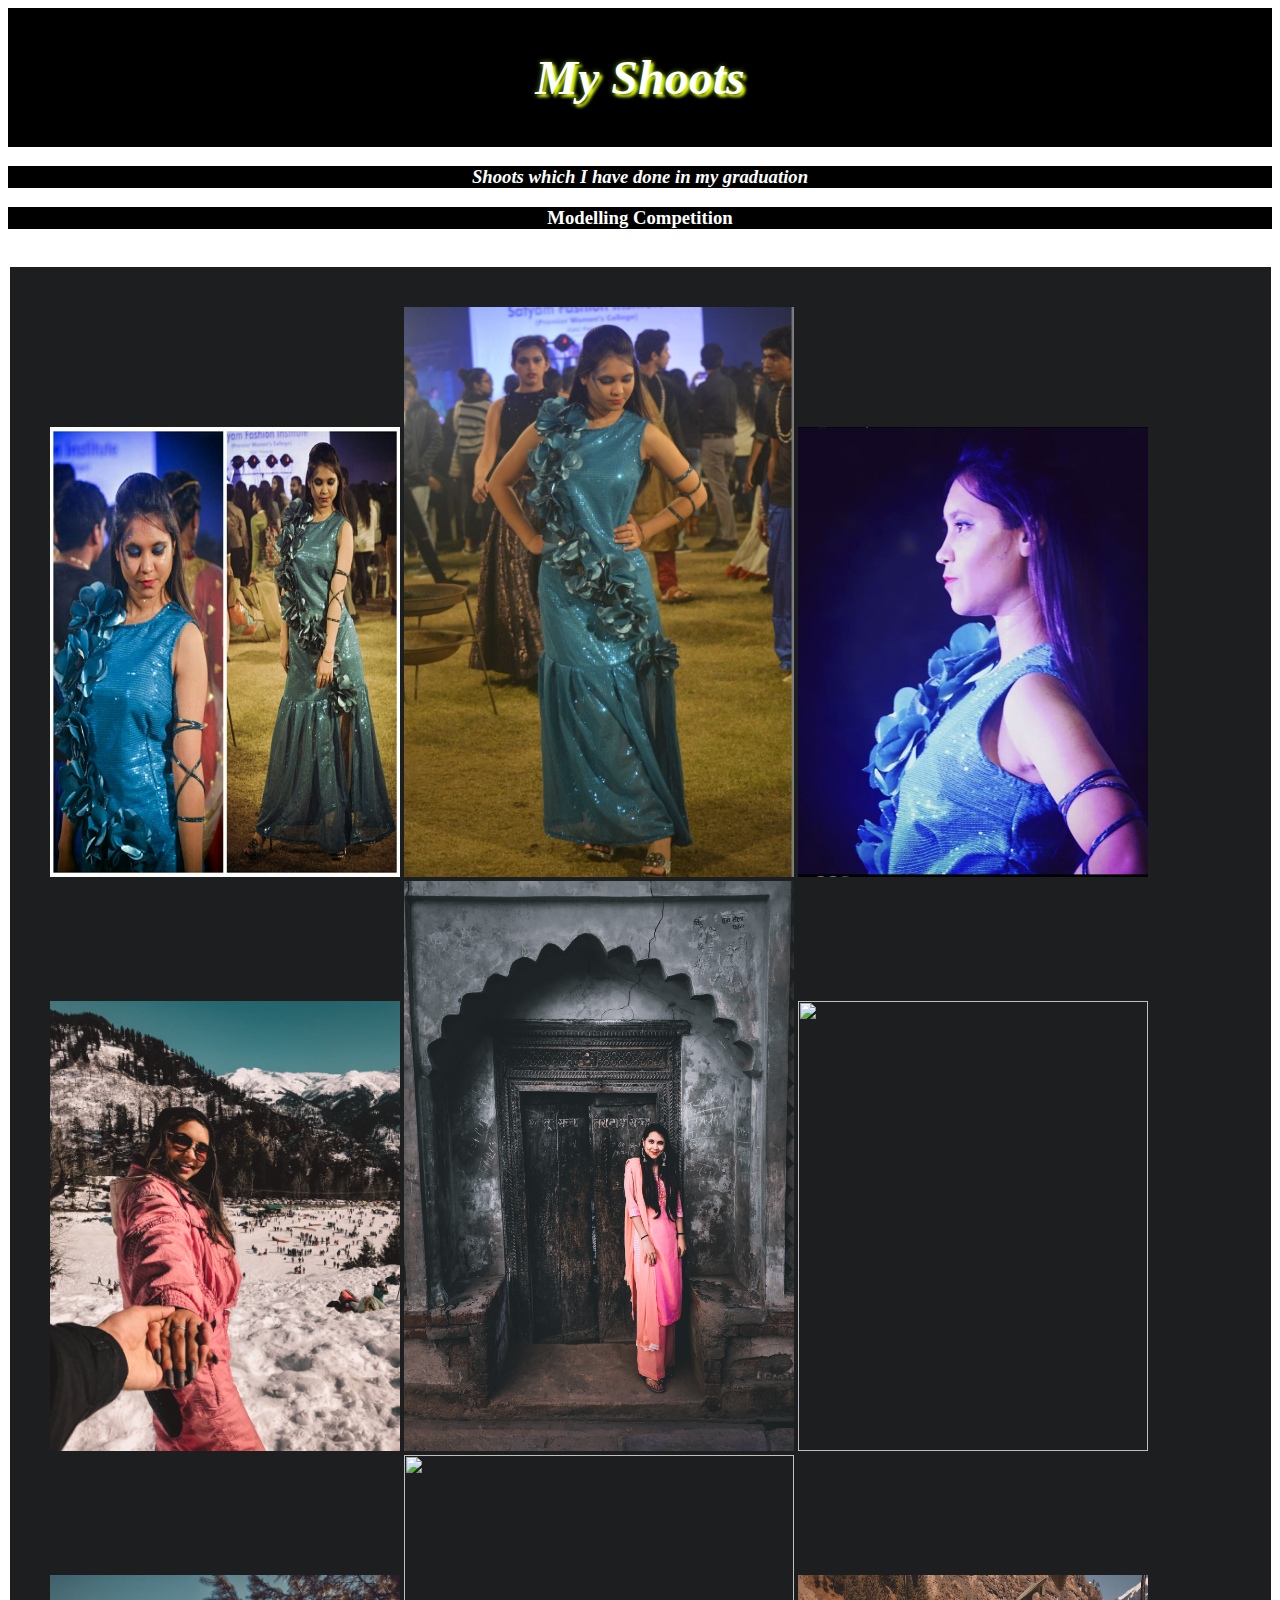
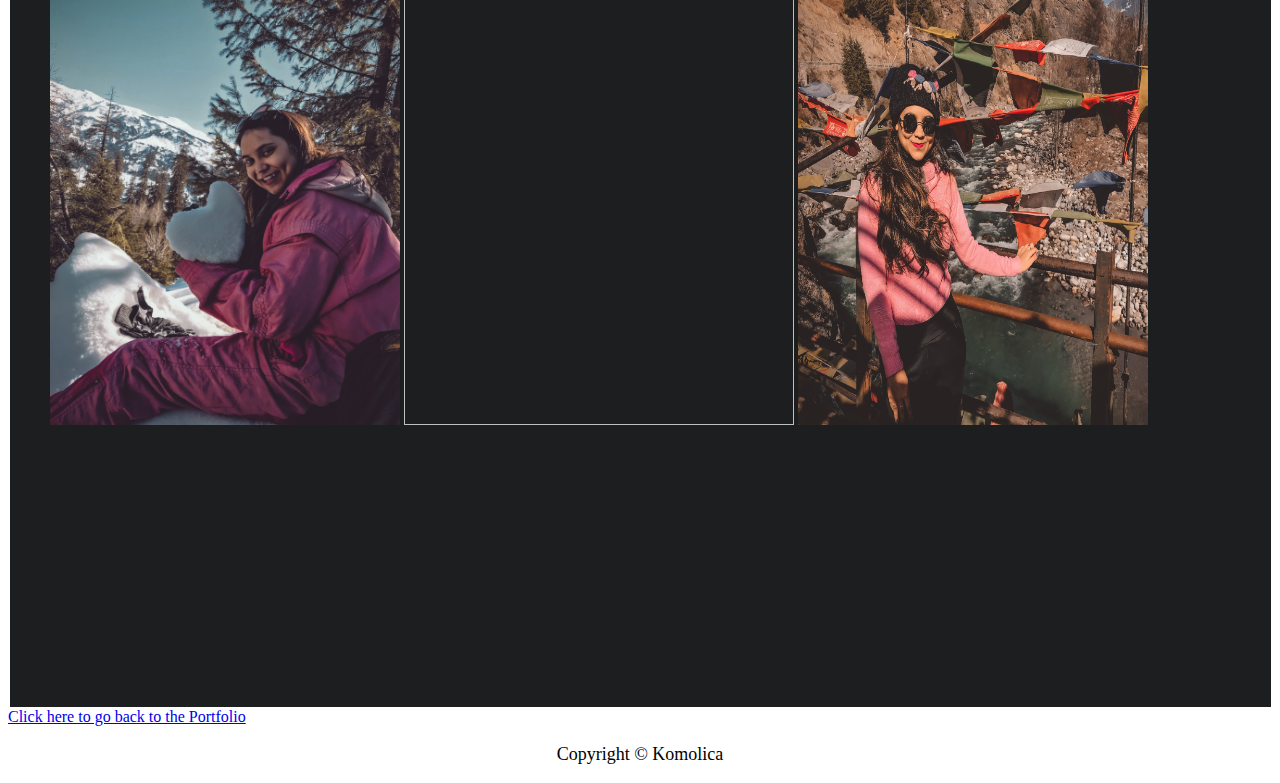
==== shoot/index.html @ 6f638b0f "portfolio created" ====
<!DOCTYPE html>
<html>
<head>
	<title>Welcome</title>
    <link rel="stylesheet" href="./css/style.css">
</head>
<body>
	<header id="main-header">
		<h1><em>My Shoots</em></h1>
	</header>
	<section>
		<article>
		 <h3><em> Shoots which I have done in my graduation</em></h3>
        </article>
</section>
<aside>
		<h3>Modelling Competition</h3>
		<br>
			<div class="container">
					<div class="image">
                        <img src="ko2.jpg" height="450px"; width="350px";>
                        <img src="ko3.jpg" height="570px"; width="390px";>
                        <img src="k2.png" height="450px"; width="350px";>
                        <img src="3.jpg" height="450px"; width="350px";>
                        <img src="5.jpg" height="570px"; width="390px";>
                        <img src="P1.jpg" height="450px"; width="350px";>
                        <img src="2.jpg" height="450px"; width="350px";>
                        <img src="PP.jpg" height="570px"; width="390px";>
                        <img src="4 (2).jpg" height="450px"; width="350px";>
					</div>
					
				
			</div>
    </aside>
    	
<a href="../index.html"> Click here to go back to the Portfolio</a>
<footer id="main-footer">
	<p> Copyright &copy; Komolica</p>
</body>
</html>
---- shoot/css/style.css ----
#main-header{
    text-align: center;
    background-color: black;
    color:white;
    padding:10px;
    font-size:1.5em; 
    text-shadow:3px 3px 3px rgb(212, 247, 13), 0 0 5px rgb(120, 161, 6); 
}


h3{
 text-align:center; 
 background-color:black;
 color:white;
}
p{
text-align:center; 
}
.container{
    background-color: rgb(29, 30, 31);
    color:rgb(43, 190, 248);
    padding:20px;
    height:2000px;
    margin:1.5px;
}
.image{
    padding:20px;
    margin:1.7; 
}
#main-footer{
    text-align:center;
    font-size:18px;
}
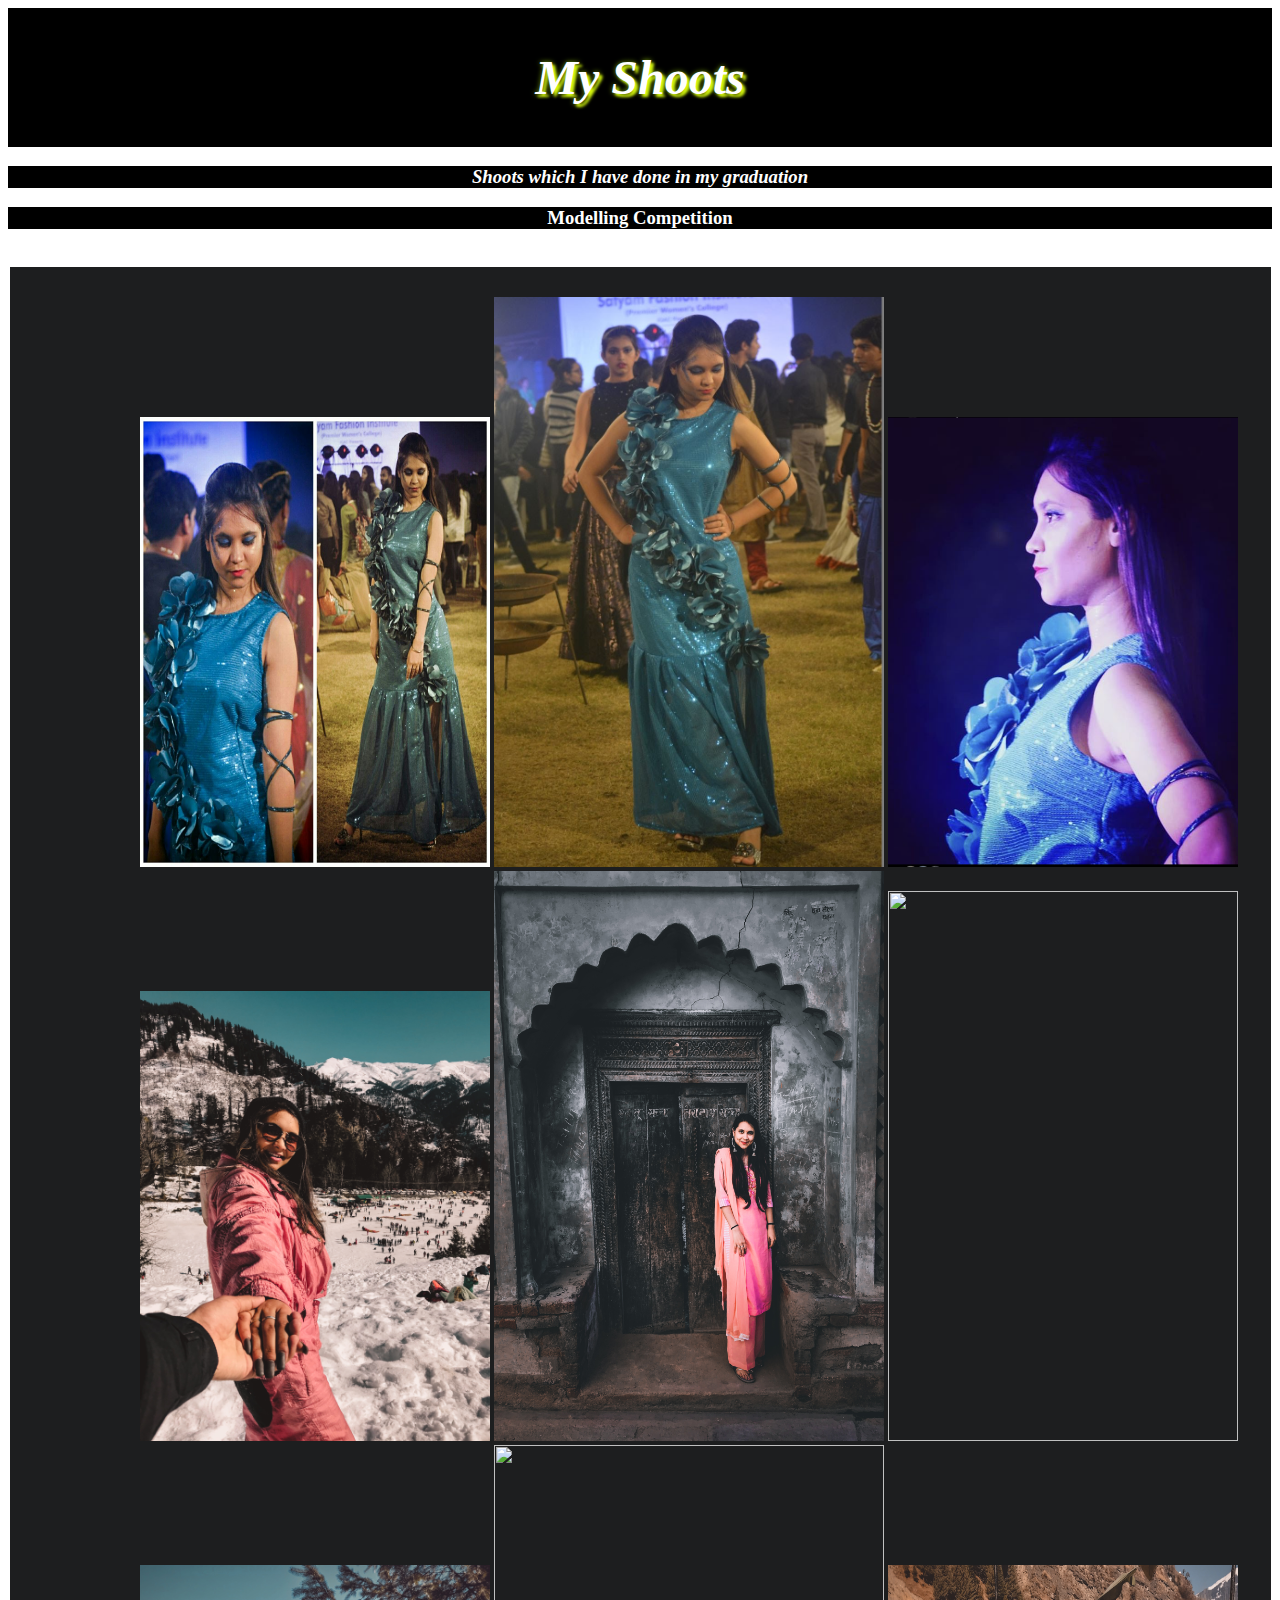
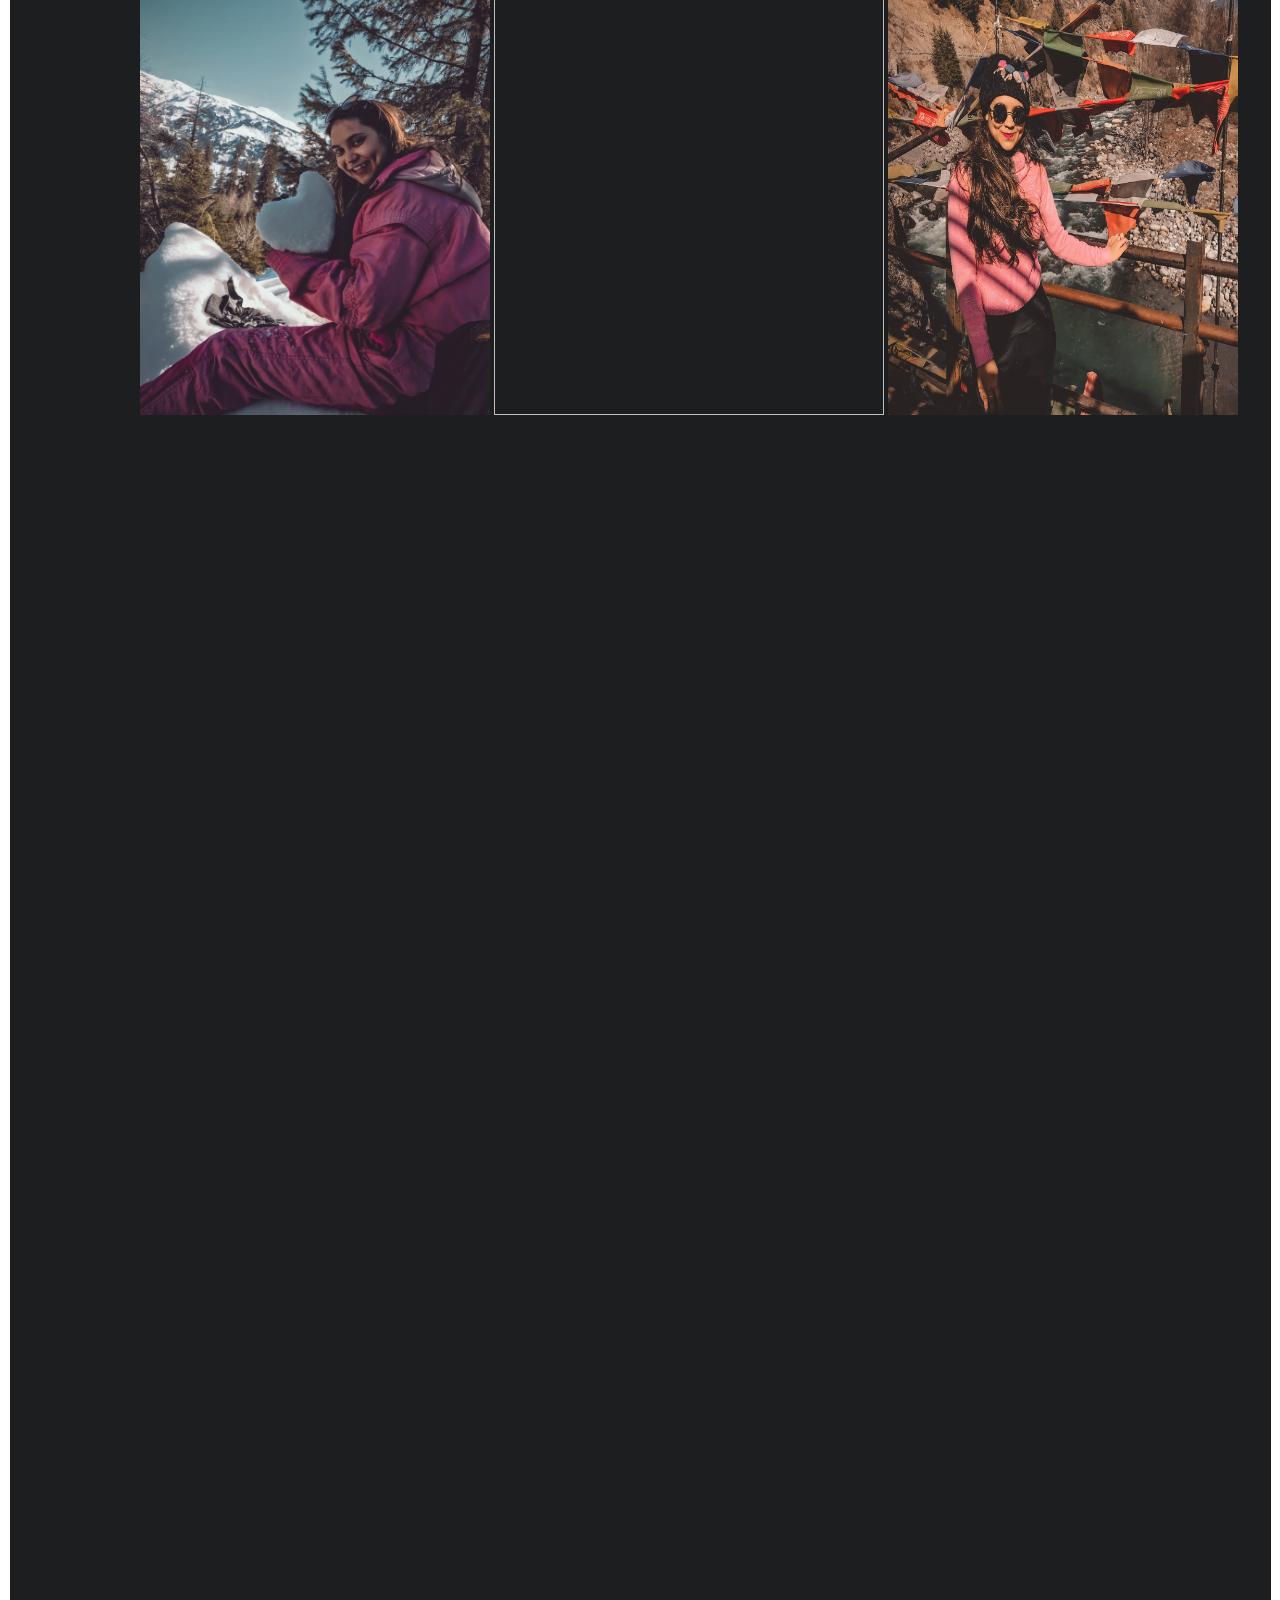
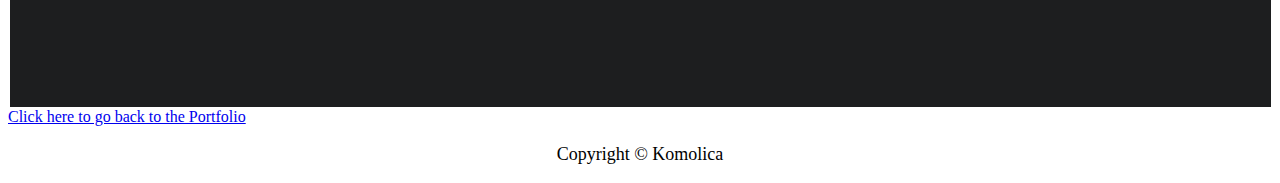
==== commit f0c20f48: "updated" ====
--- a/shoot/index.html
+++ b/shoot/index.html
@@ -23,7 +23,7 @@
                         <img src="k2.png" height="450px"; width="350px";>
                         <img src="3.jpg" height="450px"; width="350px";>
                         <img src="5.jpg" height="570px"; width="390px";>
-                        <img src="P1.jpg" height="450px"; width="350px";>
+                        <img src="P1.jpg" height="550px"; width="350px";>
                         <img src="2.jpg" height="450px"; width="350px";>
                         <img src="PP.jpg" height="570px"; width="390px";>
                         <img src="4 (2).jpg" height="450px"; width="350px";>
--- a/shoot/css/style.css
+++ b/shoot/css/style.css
@@ -20,12 +20,13 @@
     background-color: rgb(29, 30, 31);
     color:rgb(43, 190, 248);
     padding:20px;
-    height:2000px;
+    height:3000px;
     margin:1.5px;
 }
 .image{
-    padding:20px;
-    margin:1.7; 
+    padding:10px;
+    margin-left:100px;; 
+   
 }
 #main-footer{
     text-align:center;
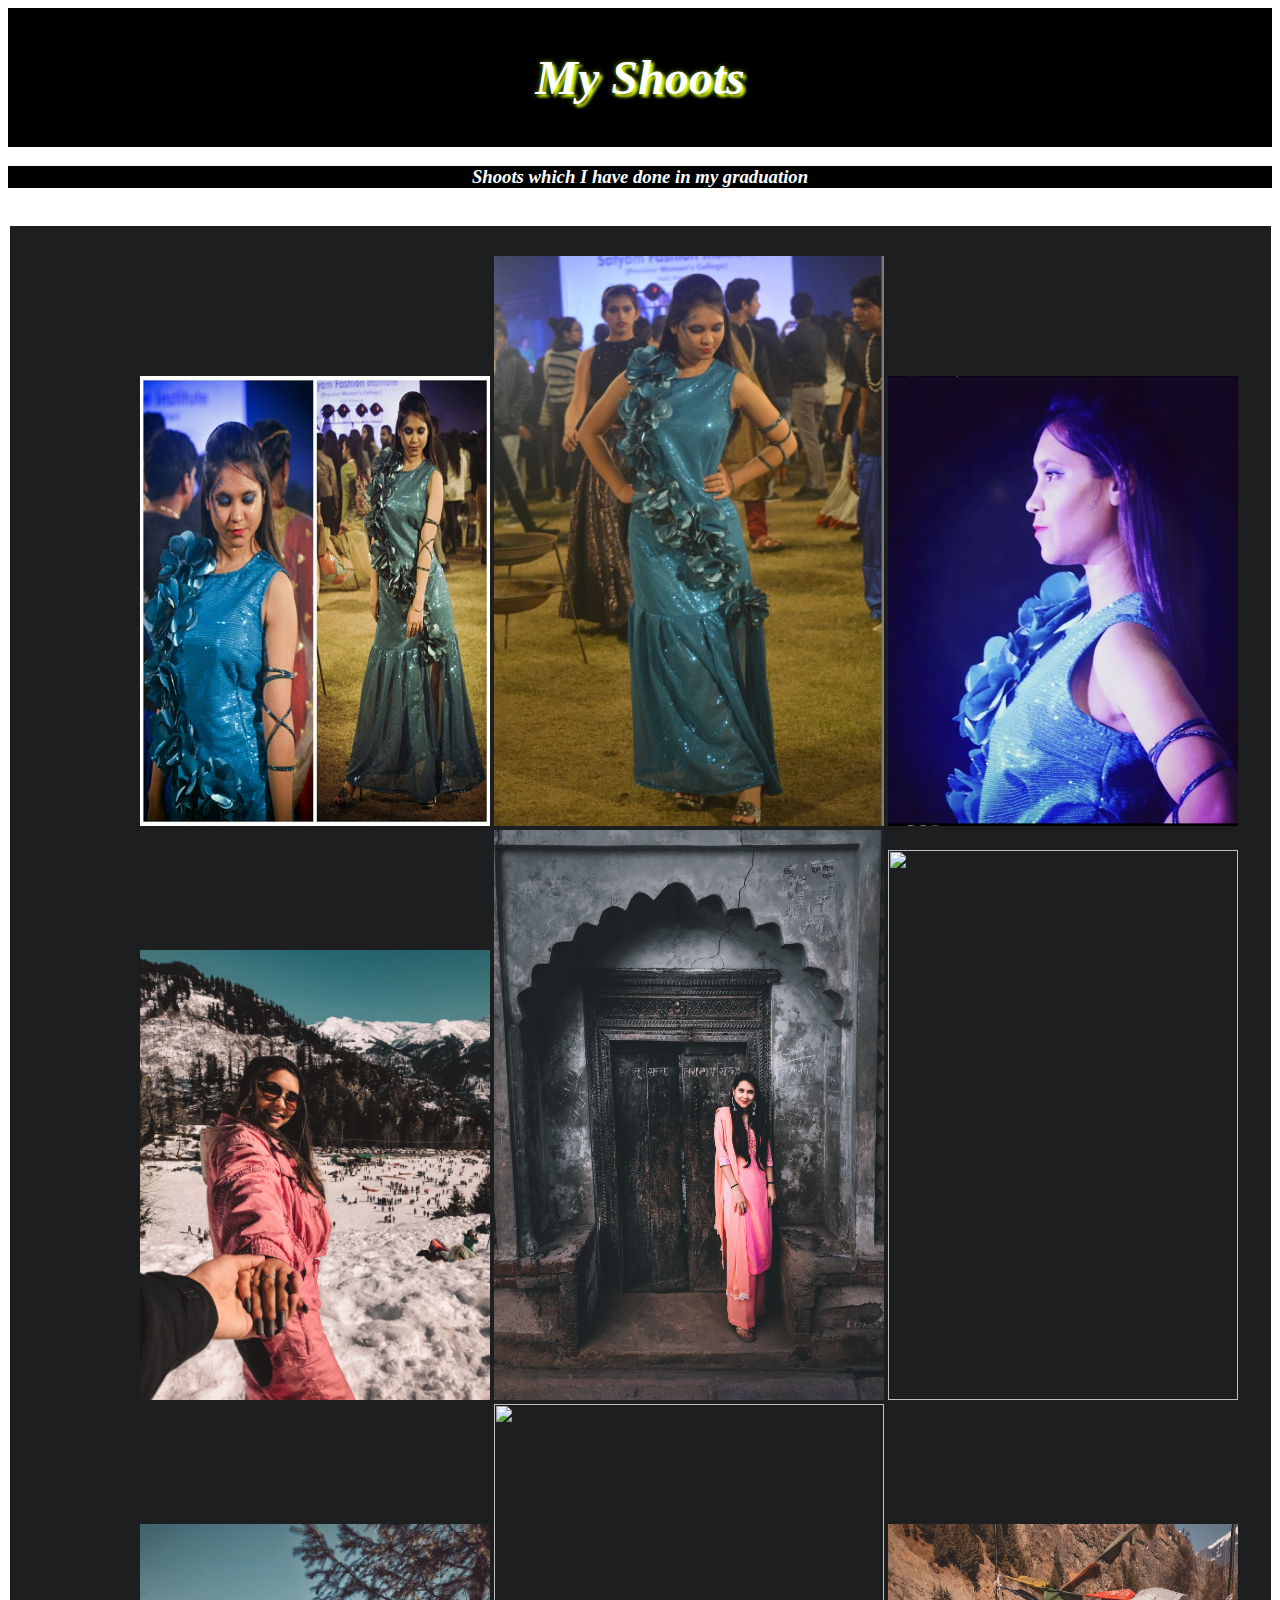
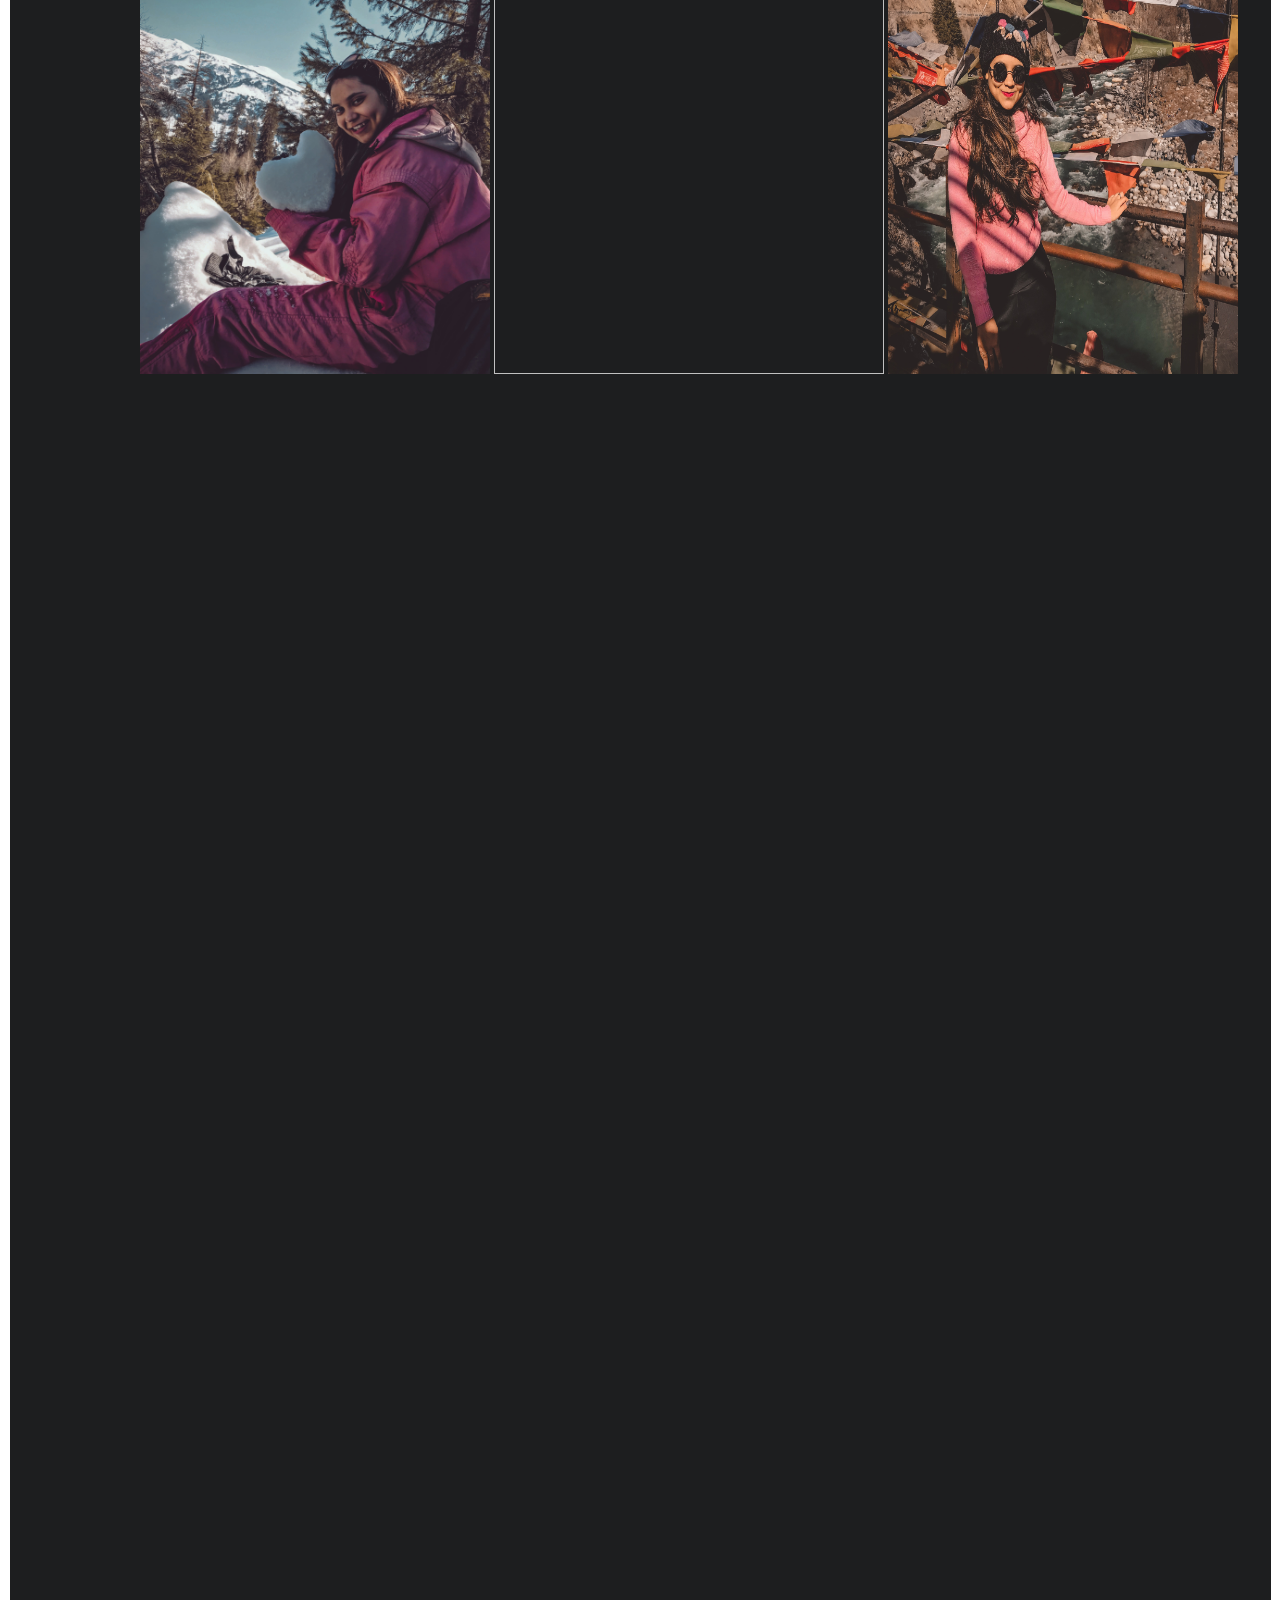
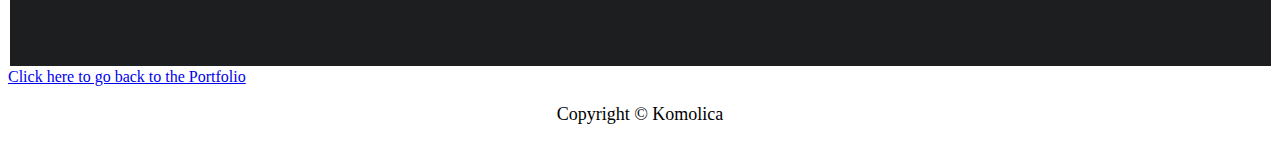
==== commit d79a7443: "pic" ====
--- a/shoot/index.html
+++ b/shoot/index.html
@@ -14,7 +14,6 @@
         </article>
 </section>
 <aside>
-		<h3>Modelling Competition</h3>
 		<br>
 			<div class="container">
 					<div class="image">
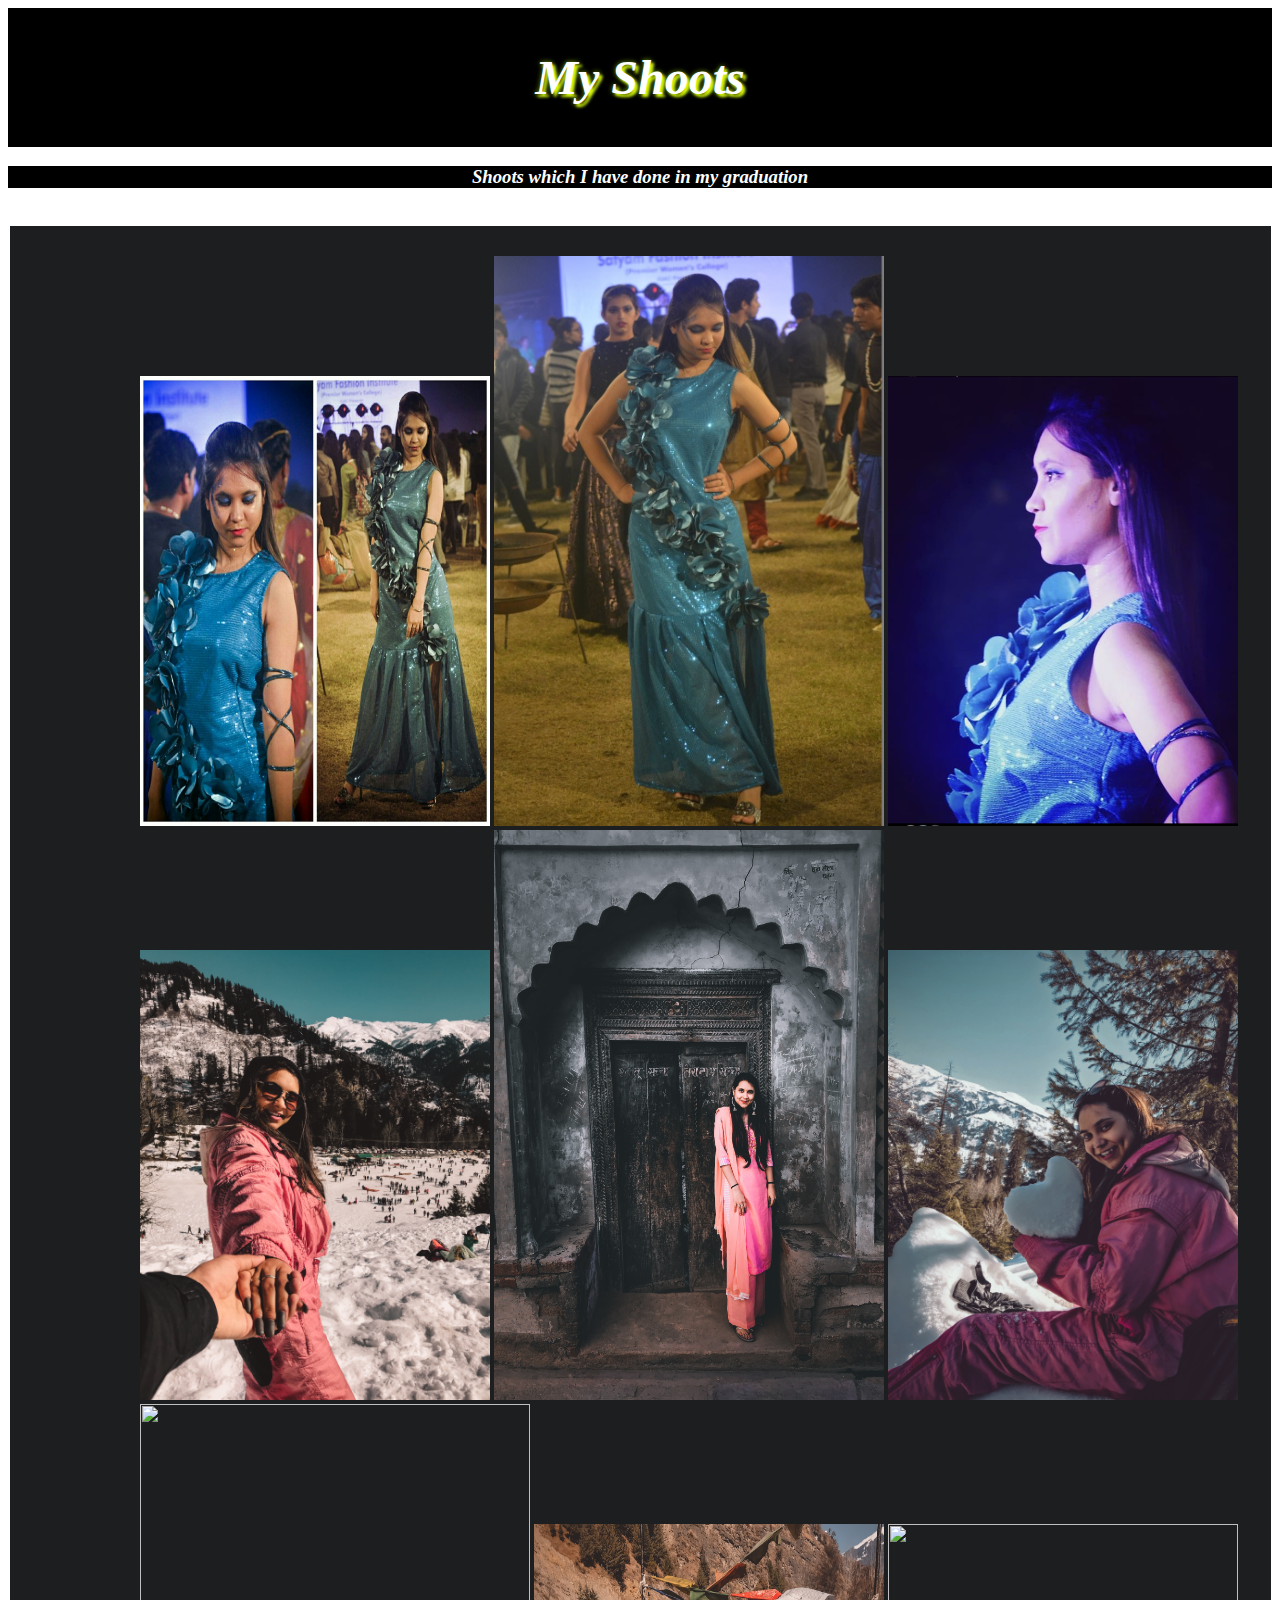
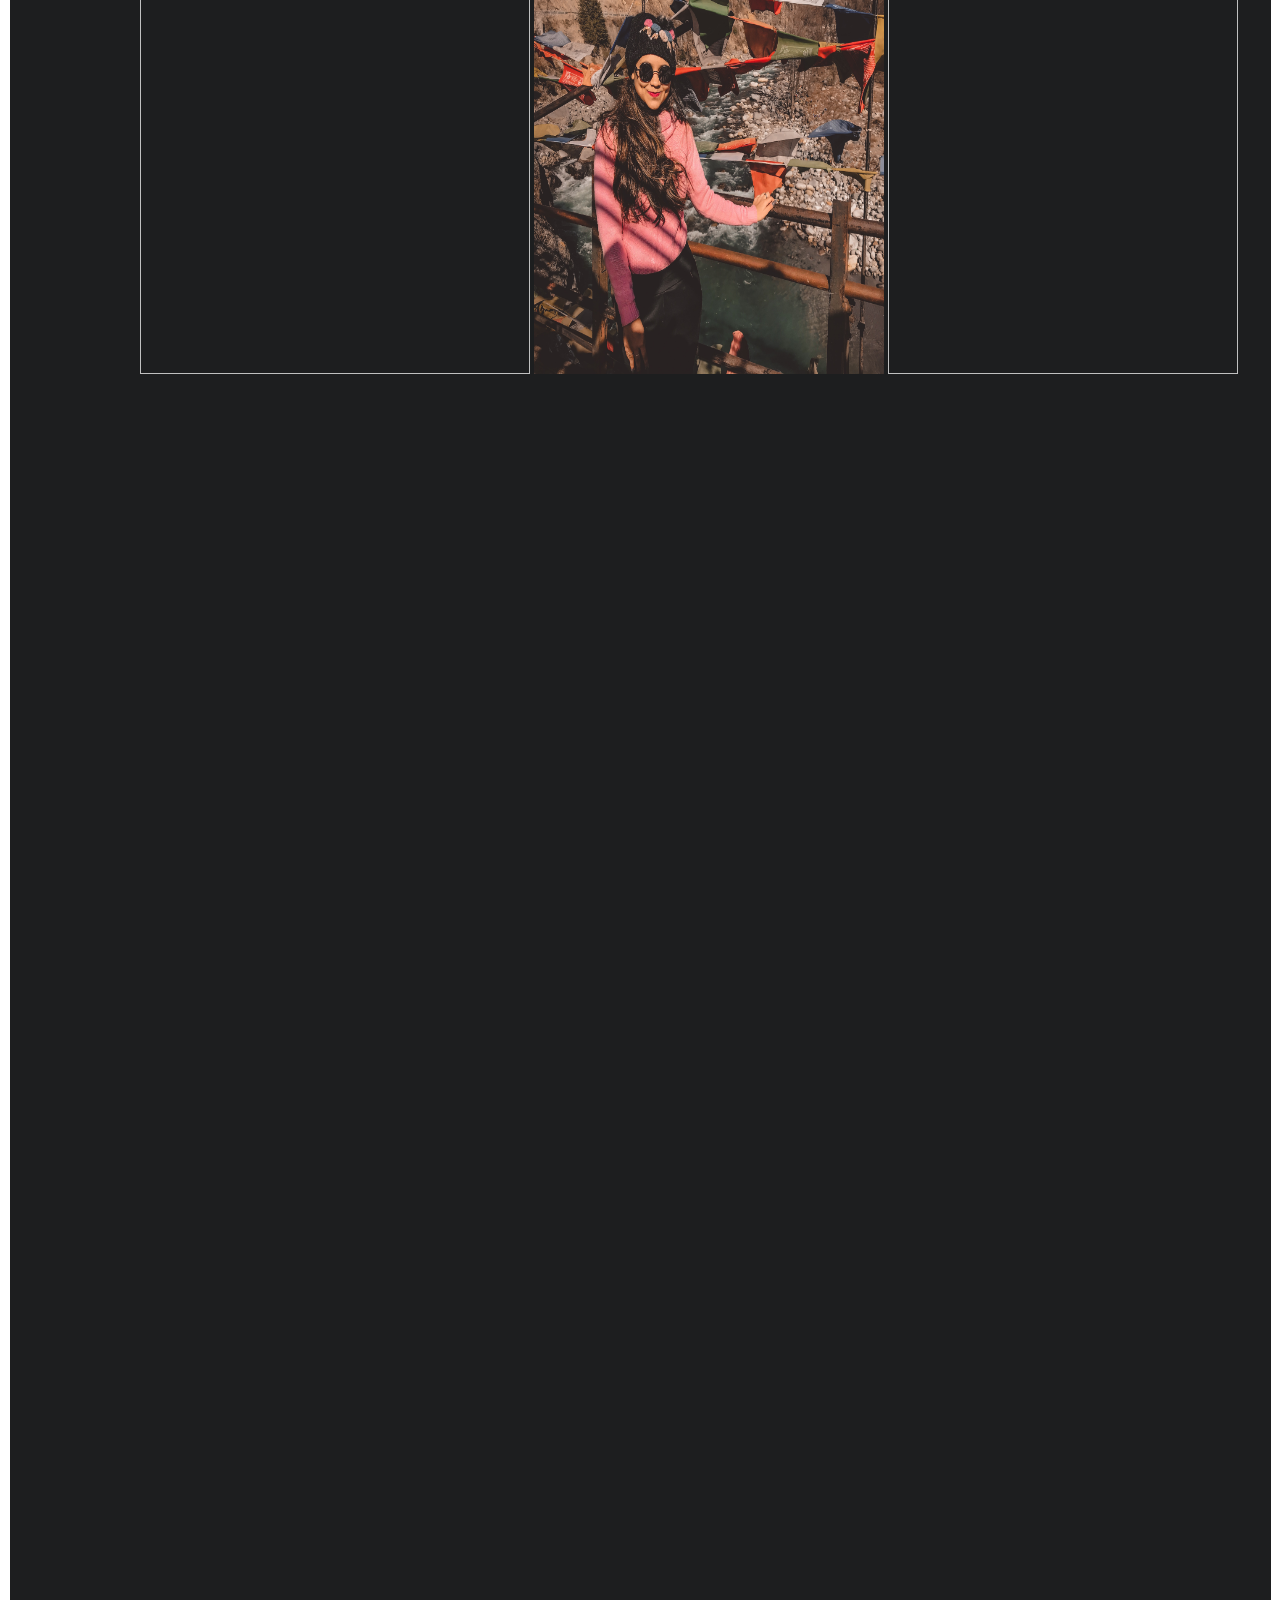
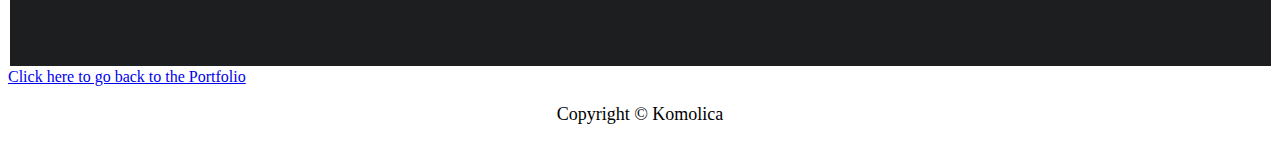
==== commit 50c41407: "update" ====
--- a/shoot/index.html
+++ b/shoot/index.html
@@ -22,10 +22,10 @@
                         <img src="k2.png" height="450px"; width="350px";>
                         <img src="3.jpg" height="450px"; width="350px";>
                         <img src="5.jpg" height="570px"; width="390px";>
-                        <img src="P1.jpg" height="550px"; width="350px";>
                         <img src="2.jpg" height="450px"; width="350px";>
                         <img src="PP.jpg" height="570px"; width="390px";>
-                        <img src="4 (2).jpg" height="450px"; width="350px";>
+						<img src="4 (2).jpg" height="450px"; width="350px";>
+						<img src="P1.jpg" height="450px"; width="350px";>
 					</div>
 					
 				
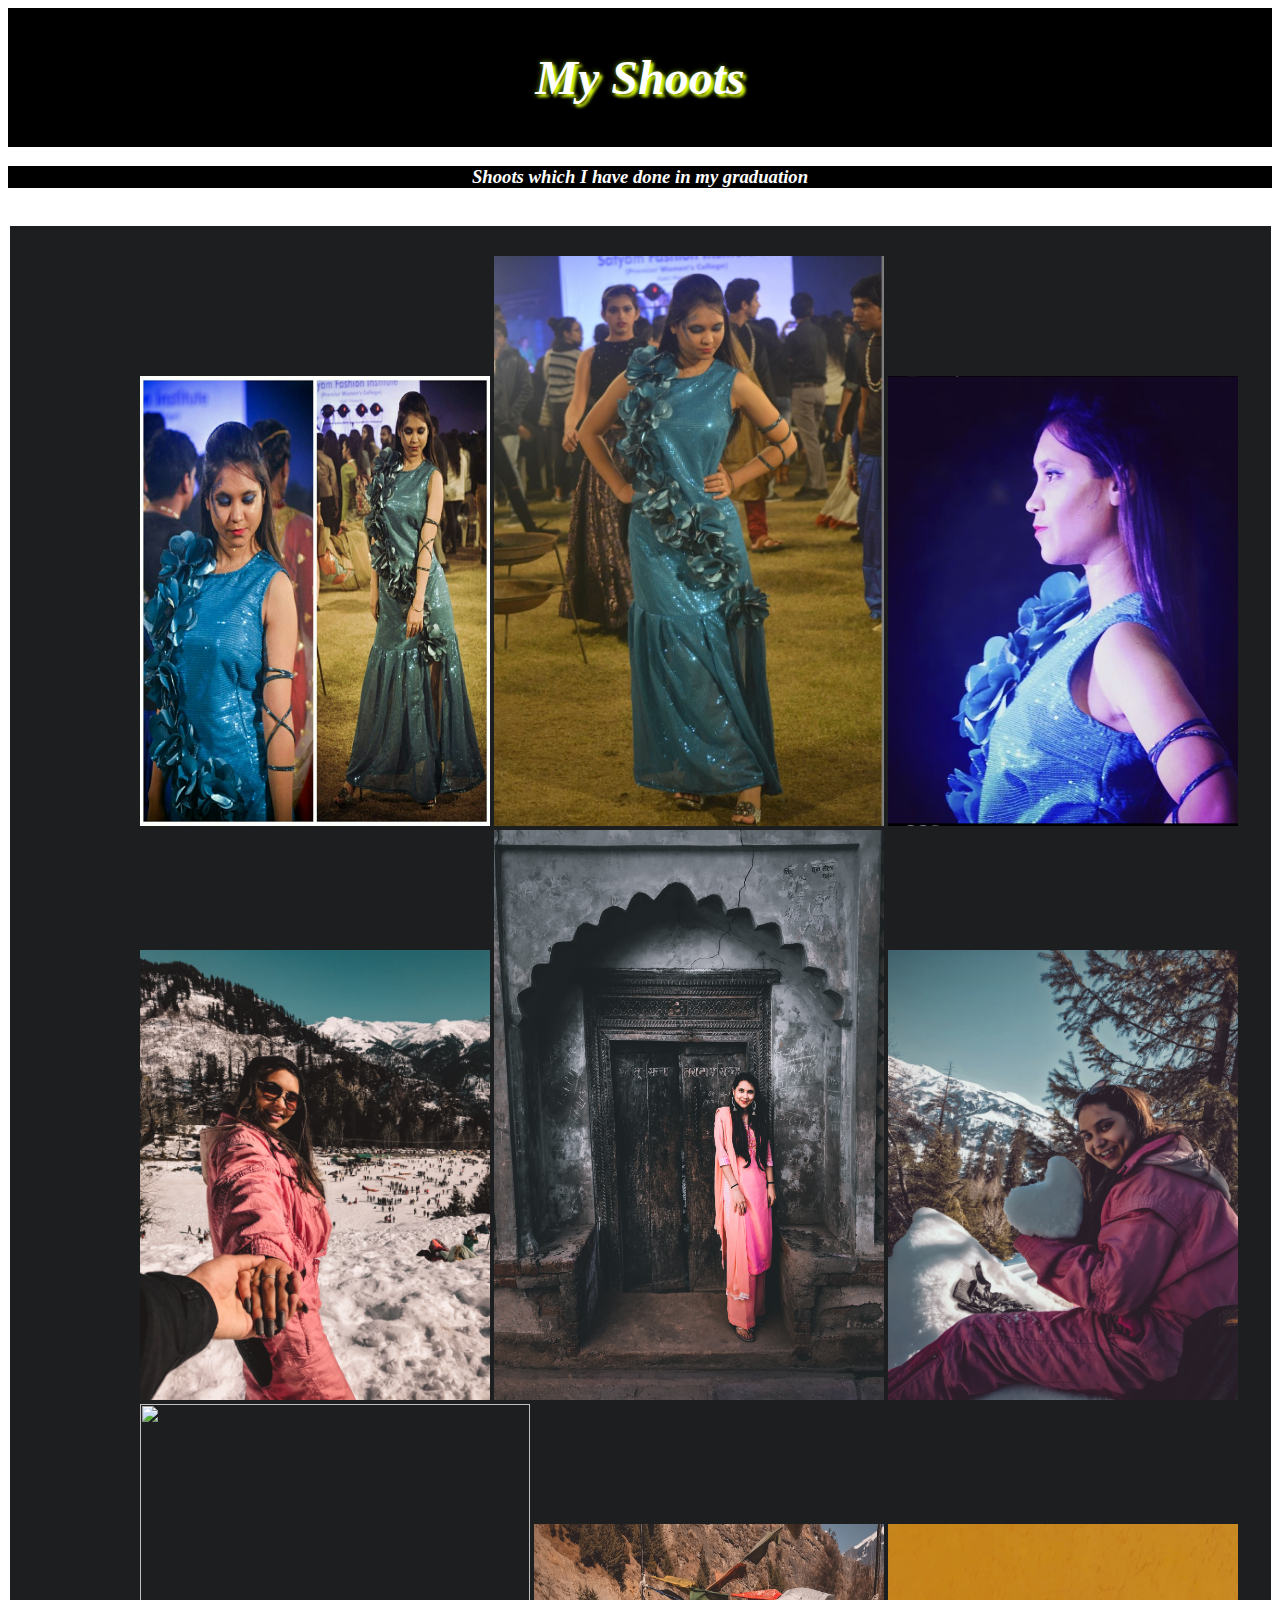
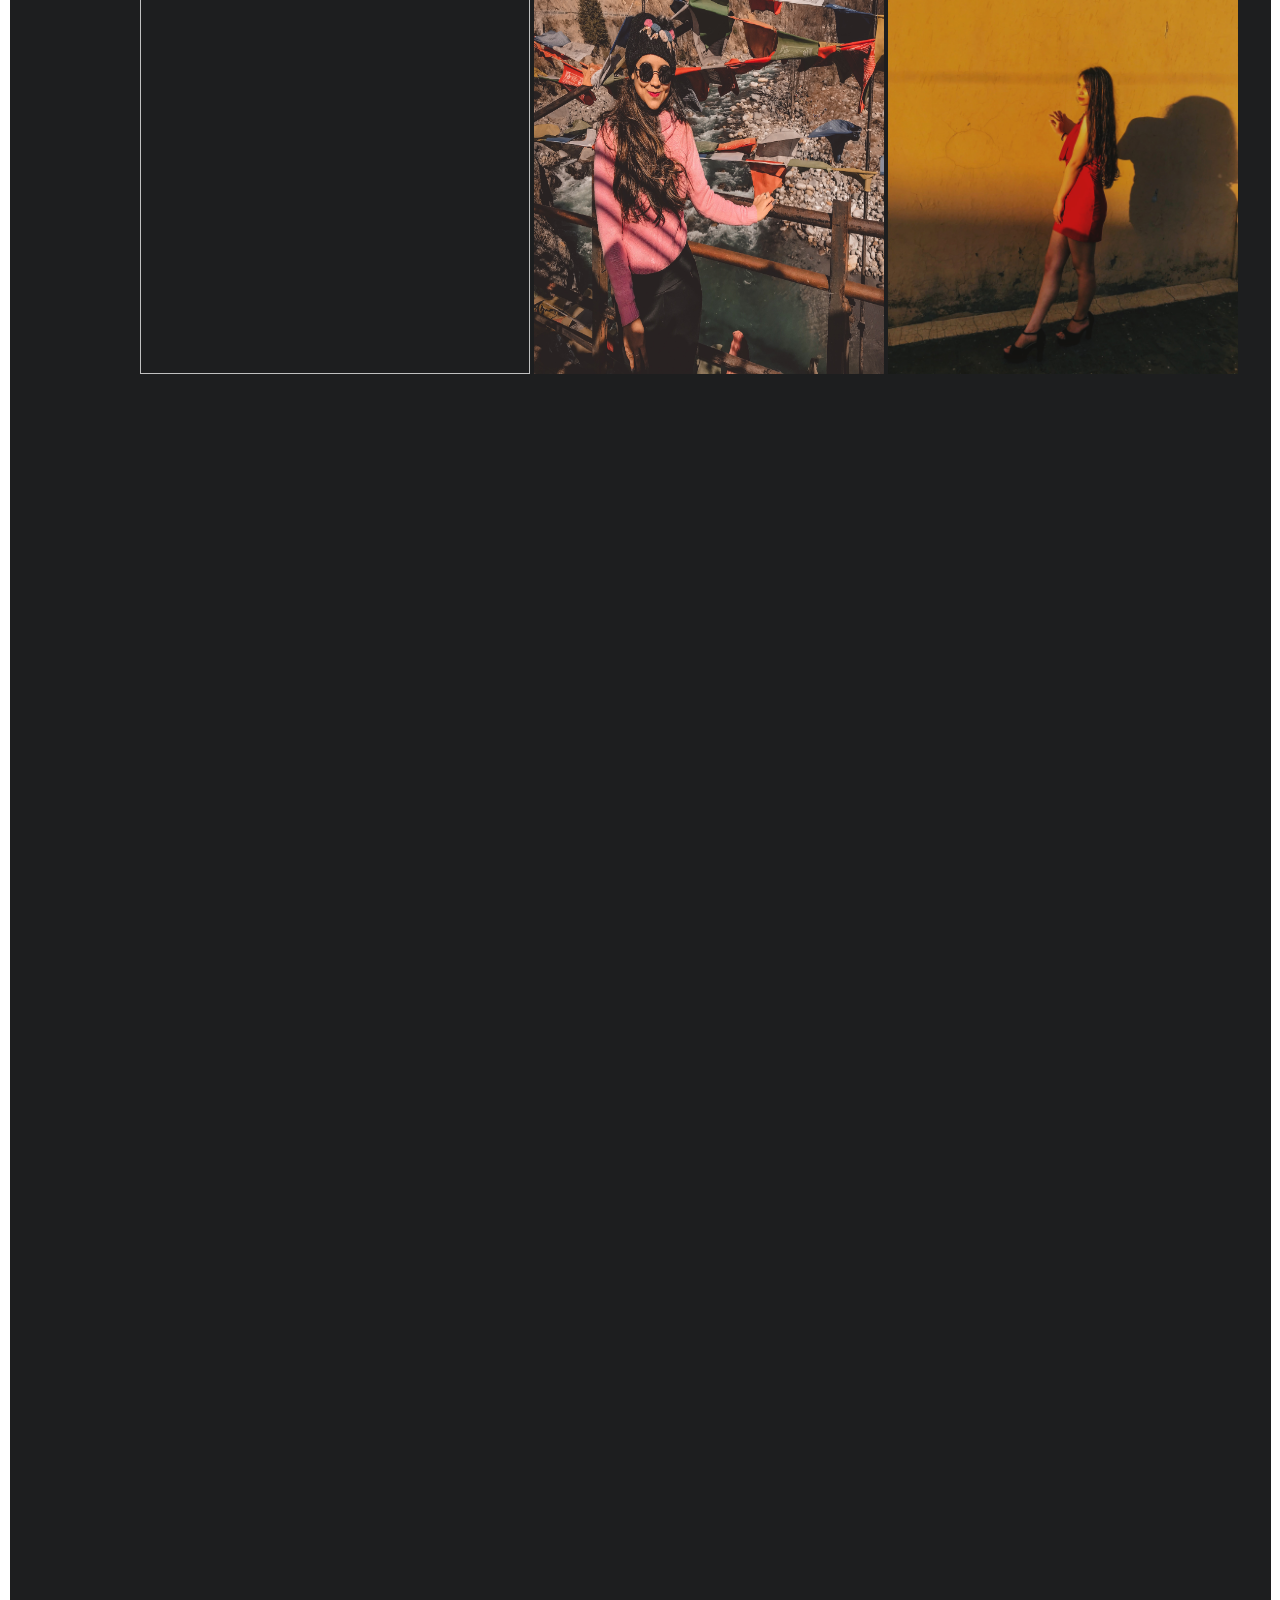
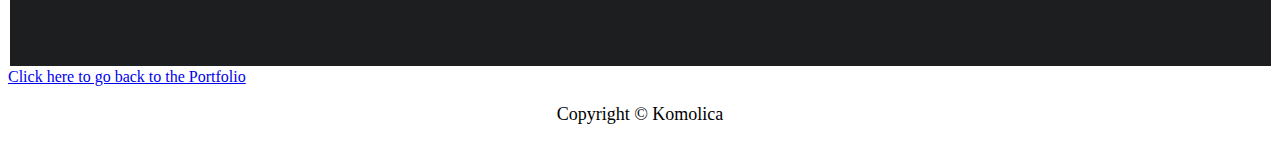
==== commit 5d911eb0: "Update index.html" ====
--- a/shoot/index.html
+++ b/shoot/index.html
@@ -25,7 +25,7 @@
                         <img src="2.jpg" height="450px"; width="350px";>
                         <img src="PP.jpg" height="570px"; width="390px";>
 						<img src="4 (2).jpg" height="450px"; width="350px";>
-						<img src="P1.jpg" height="450px"; width="350px";>
+						<img src="P1.JPG" height="450px"; width="350px";>
 					</div>
 					
 				
